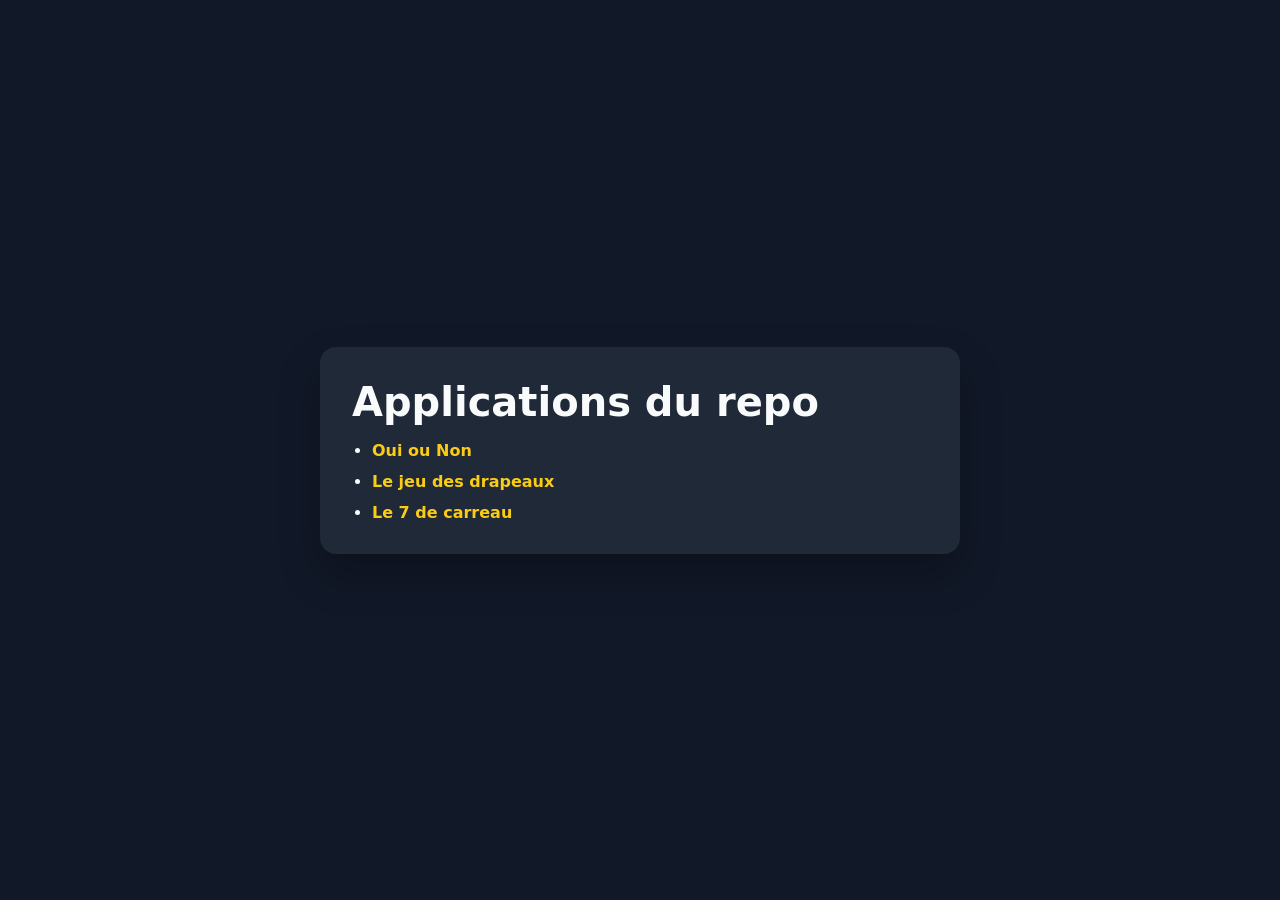
==== index.html @ b7d3fc49 "Ajoute le jeu du 7 de carreau (1 joueur contre 3 bots) Co-Authored-By: Claude Opus 5.5 <noreply@anth" ====
<!DOCTYPE html>
<html lang="fr">
  <head>
    <meta charset="utf-8" />
    <meta name="viewport" content="width=device-width, initial-scale=1, viewport-fit=cover" />
    <meta name="theme-color" content="#111827" />
    <meta name="apple-mobile-web-app-capable" content="yes" />
    <title>Applications du repo</title>
    <style>
      :root {
        color-scheme: dark;
        font-family: system-ui, -apple-system, BlinkMacSystemFont, "Segoe UI", sans-serif;
      }
      body {
        margin: 0;
        min-height: 100vh;
        min-height: 100dvh;
        box-sizing: border-box;
        padding: max(1rem, env(safe-area-inset-top)) 1rem max(1rem, env(safe-area-inset-bottom));
        display: grid;
        place-items: center;
        background: #111827;
        color: #f9fafb;
      }
      main {
        box-sizing: border-box;
        width: 100%;
        max-width: 640px;
        background: #1f2937;
        border-radius: 16px;
        padding: 2rem;
        box-shadow: 0 20px 40px rgba(0, 0, 0, 0.25);
      }
      h1 {
        margin: 0 0 1rem;
        font-size: clamp(1.8rem, 4vw, 2.5rem);
      }
      ul {
        margin: 0;
        padding-left: 1.25rem;
      }
      li + li {
        margin-top: 0.75rem;
      }
      a {
        color: #facc15;
        text-decoration: none;
        font-weight: 600;
      }
      a:hover {
        text-decoration: underline;
      }
    </style>
  </head>
  <body>
    <main>
      <h1>Applications du repo</h1>
      <ul>
        <li><a href="math/">Oui ou Non</a></li>
        <li><a href="drapeaux/">Le jeu des drapeaux</a></li>
        <li><a href="sept-de-carreau/">Le 7 de carreau</a></li>
      </ul>
    </main>
  </body>
</html>
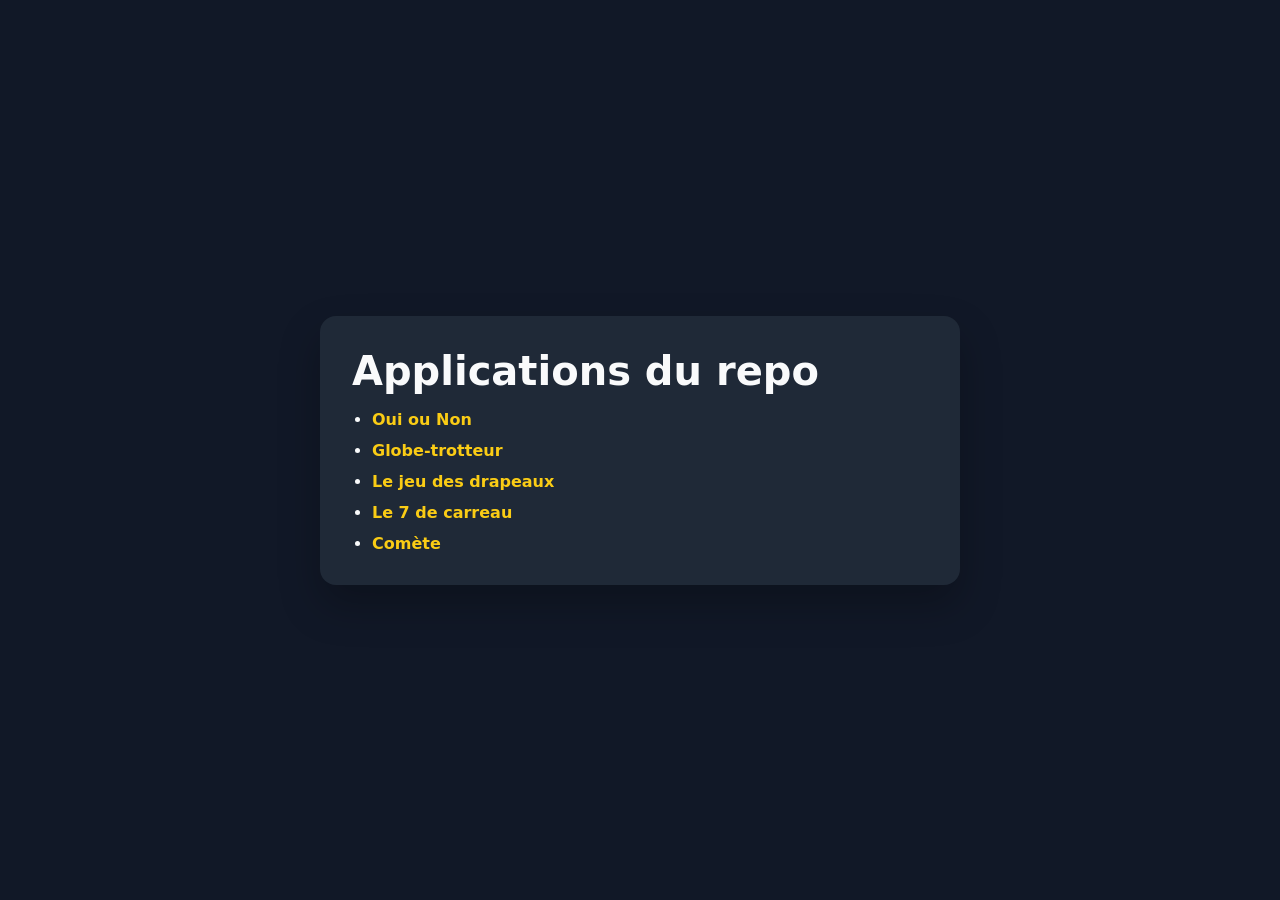
==== commit 8d563cf8: "Ajoute Comète : jeu de lance-pierre gravitationnel à niveaux générés Niveaux procéduraux validés par" ====
--- a/index.html
+++ b/index.html
@@ -57,8 +57,10 @@
       <h1>Applications du repo</h1>
       <ul>
         <li><a href="math/">Oui ou Non</a></li>
+        <li><a href="globe/">Globe-trotteur</a></li>
         <li><a href="drapeaux/">Le jeu des drapeaux</a></li>
         <li><a href="sept-de-carreau/">Le 7 de carreau</a></li>
+        <li><a href="comete/">Comète</a></li>
       </ul>
     </main>
   </body>
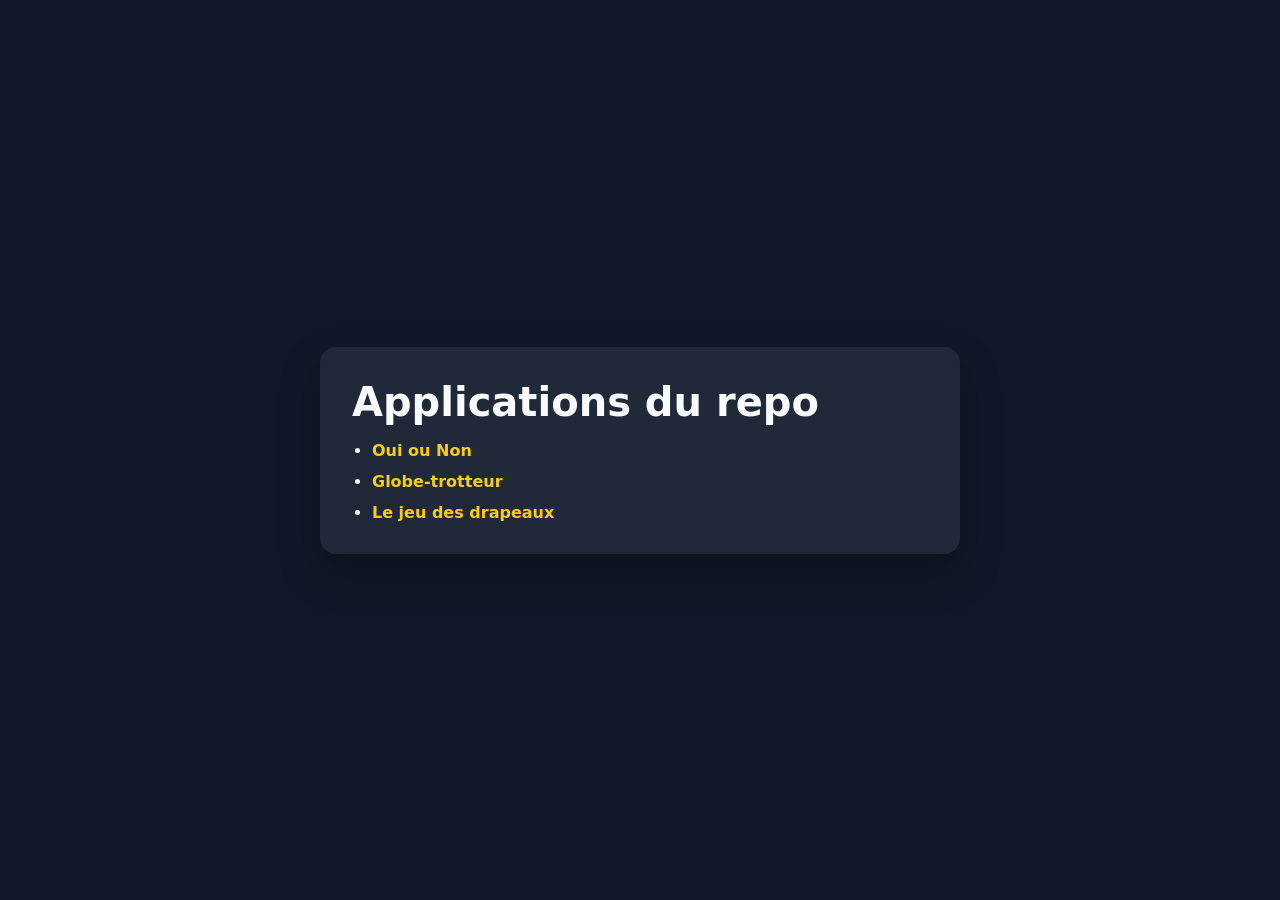
==== commit 77abada4: "Ajoute Globe-trotteur : jeu de géographie sur globe 3D Globe en projection orthographique dessiné su" ====
--- a/index.html
+++ b/index.html
@@ -59,8 +59,6 @@
         <li><a href="math/">Oui ou Non</a></li>
         <li><a href="globe/">Globe-trotteur</a></li>
         <li><a href="drapeaux/">Le jeu des drapeaux</a></li>
-        <li><a href="sept-de-carreau/">Le 7 de carreau</a></li>
-        <li><a href="comete/">Comète</a></li>
       </ul>
     </main>
   </body>
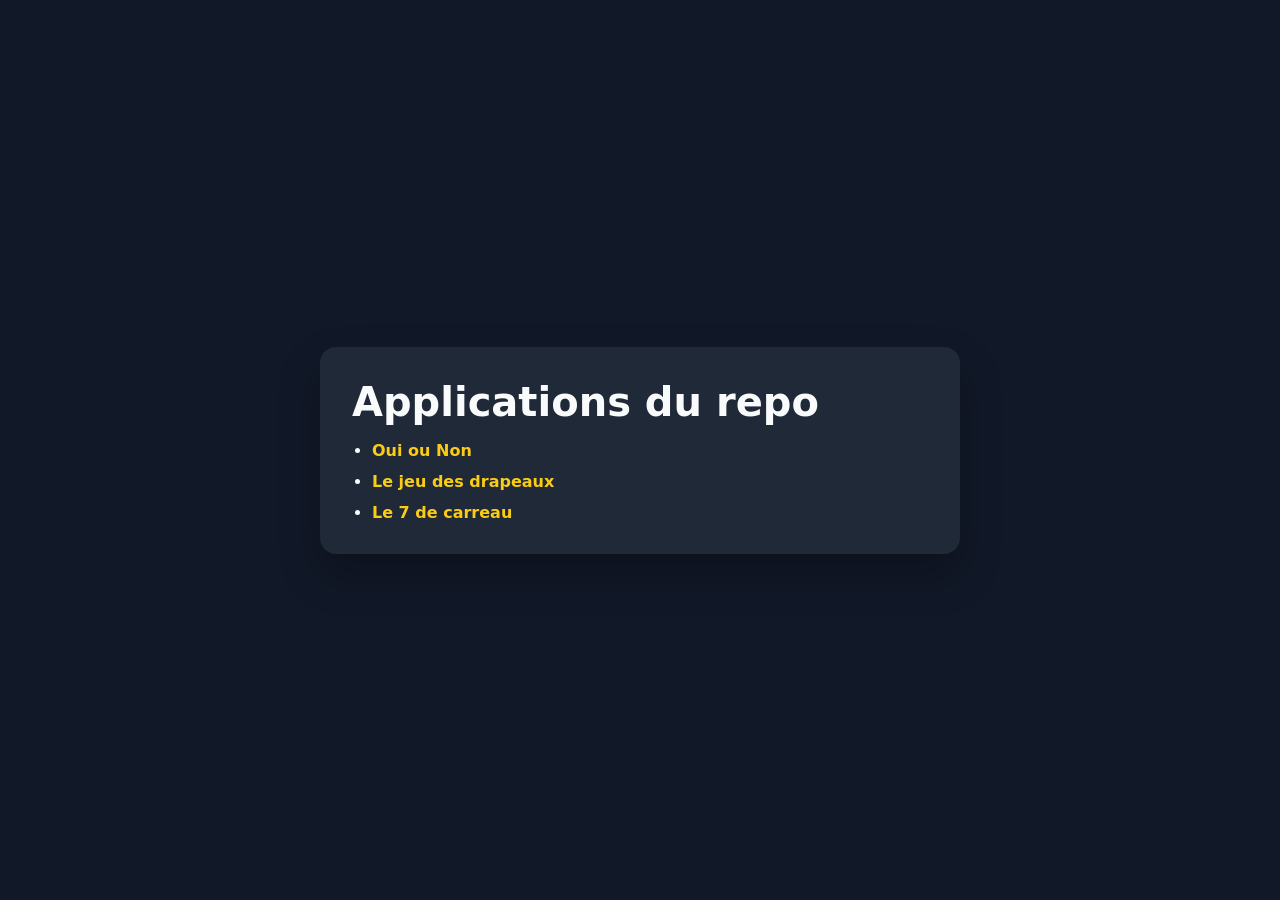
==== commit 9f5a5386: "Ajoute le jeu du 7 de carreau (#5)" ====
--- a/index.html
+++ b/index.html
@@ -57,8 +57,8 @@
       <h1>Applications du repo</h1>
       <ul>
         <li><a href="math/">Oui ou Non</a></li>
-        <li><a href="globe/">Globe-trotteur</a></li>
         <li><a href="drapeaux/">Le jeu des drapeaux</a></li>
+        <li><a href="sept-de-carreau/">Le 7 de carreau</a></li>
       </ul>
     </main>
   </body>
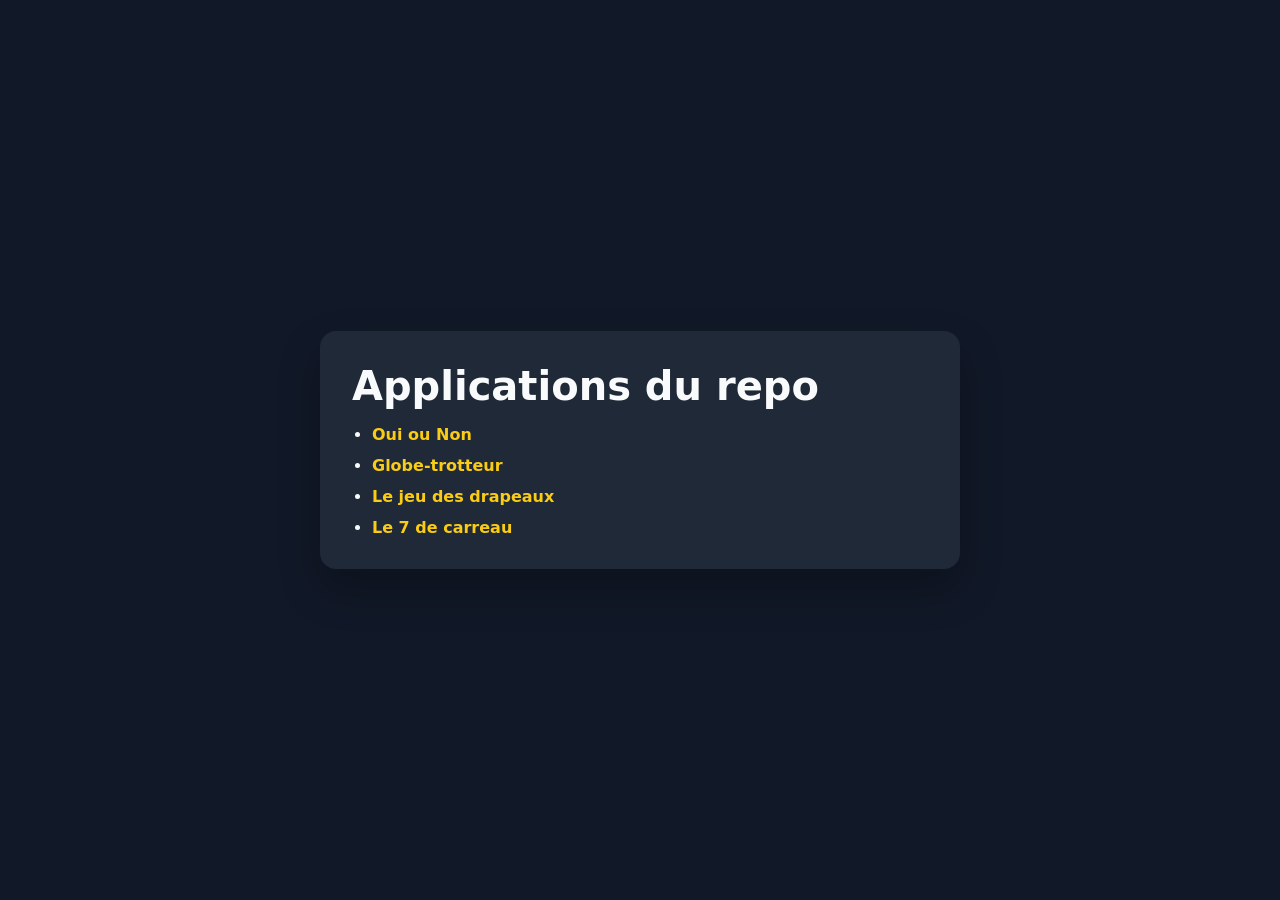
==== commit 5158d729: "Ajoute Globe-trotteur : jeu de géographie sur globe 3D (#7)" ====
--- a/index.html
+++ b/index.html
@@ -57,6 +57,7 @@
       <h1>Applications du repo</h1>
       <ul>
         <li><a href="math/">Oui ou Non</a></li>
+        <li><a href="globe/">Globe-trotteur</a></li>
         <li><a href="drapeaux/">Le jeu des drapeaux</a></li>
         <li><a href="sept-de-carreau/">Le 7 de carreau</a></li>
       </ul>
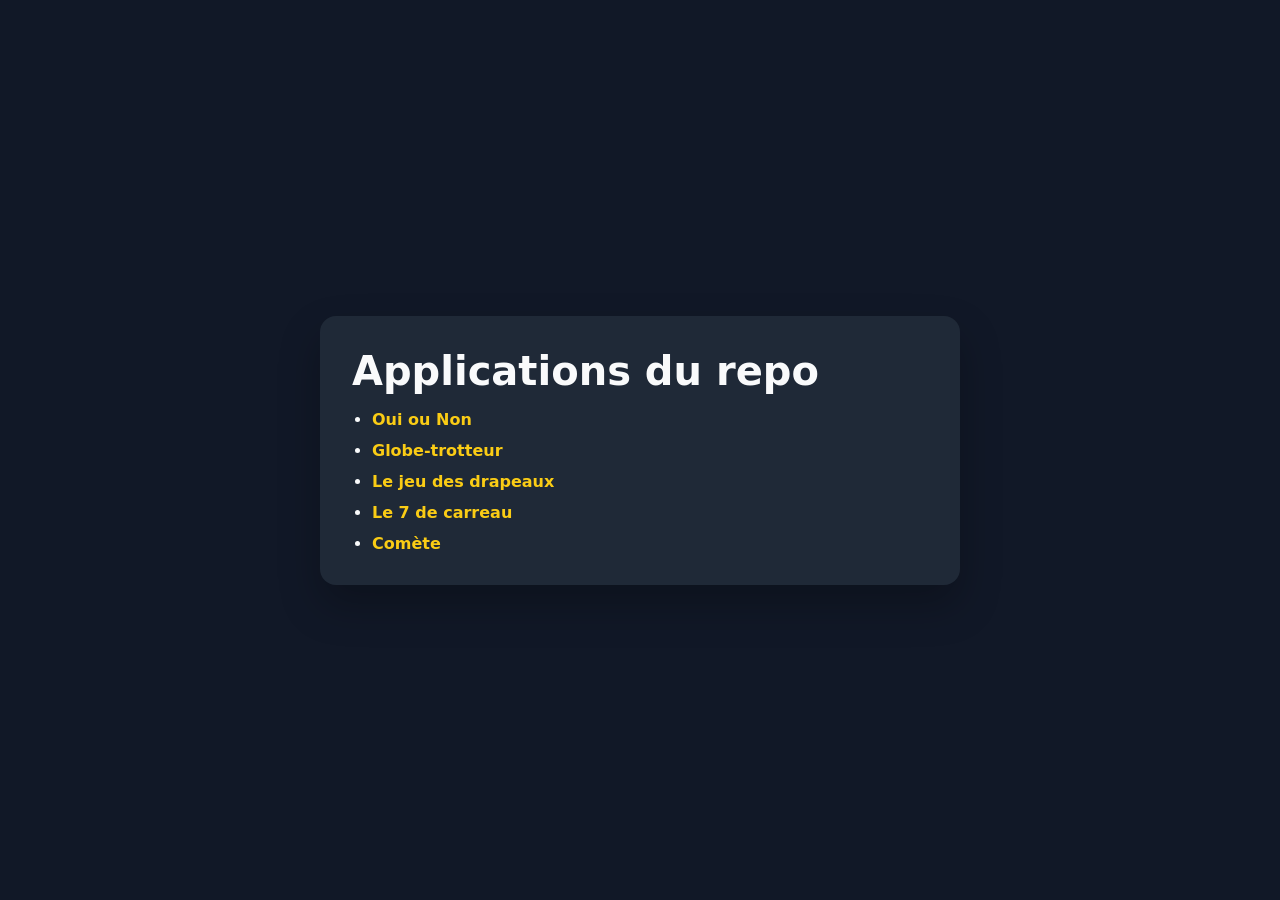
==== commit b3ac086b: "Ajoute Comète : jeu de lance-pierre gravitationnel à niveaux générés (#6)" ====
--- a/index.html
+++ b/index.html
@@ -60,6 +60,7 @@
         <li><a href="globe/">Globe-trotteur</a></li>
         <li><a href="drapeaux/">Le jeu des drapeaux</a></li>
         <li><a href="sept-de-carreau/">Le 7 de carreau</a></li>
+        <li><a href="comete/">Comète</a></li>
       </ul>
     </main>
   </body>
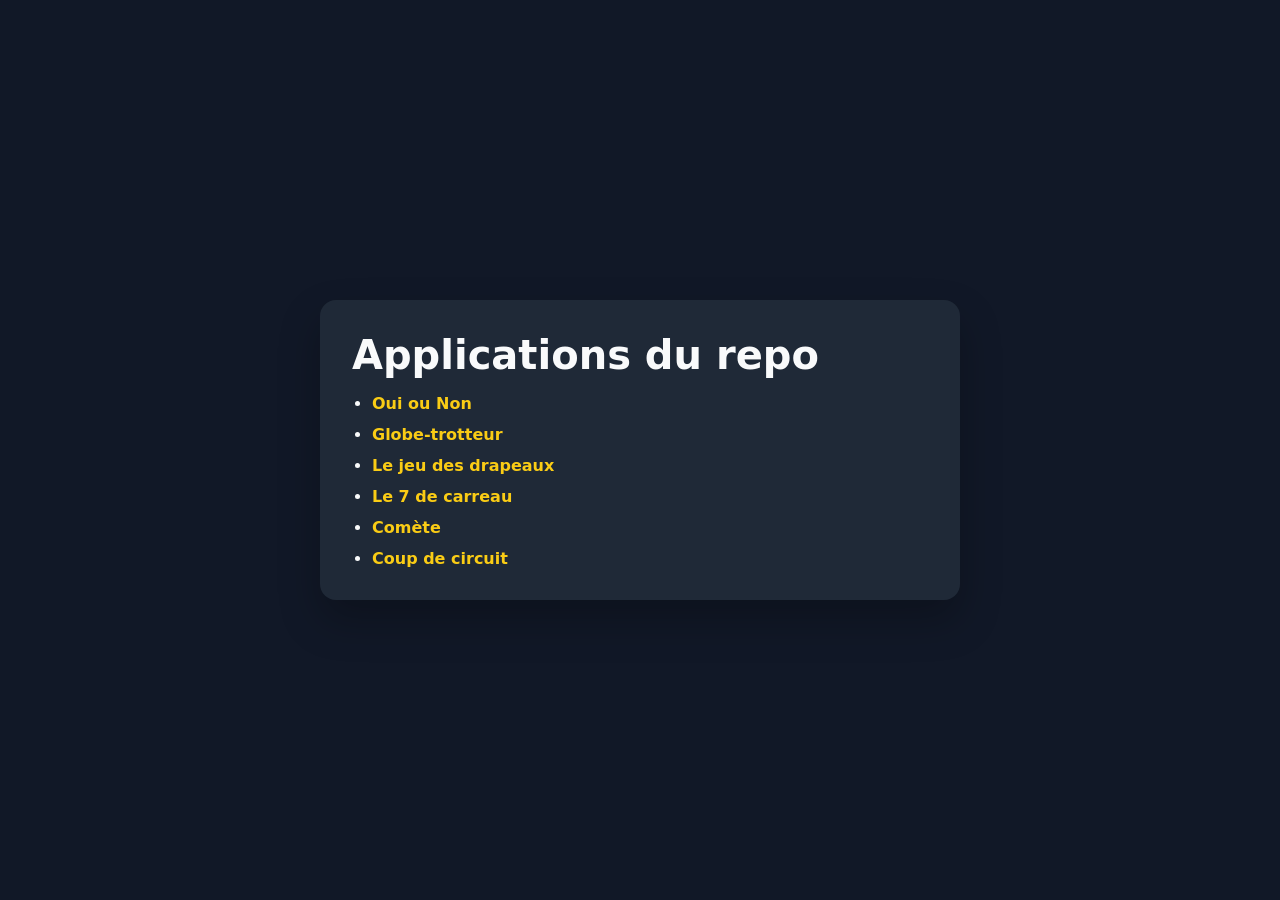
==== commit b0d00176: "Ajoute Coup de circuit : jeu de frappe au baseball Vue de derrière le marbre : on touche l'écran à l" ====
--- a/index.html
+++ b/index.html
@@ -61,6 +61,7 @@
         <li><a href="drapeaux/">Le jeu des drapeaux</a></li>
         <li><a href="sept-de-carreau/">Le 7 de carreau</a></li>
         <li><a href="comete/">Comète</a></li>
+        <li><a href="circuit/">Coup de circuit</a></li>
       </ul>
     </main>
   </body>
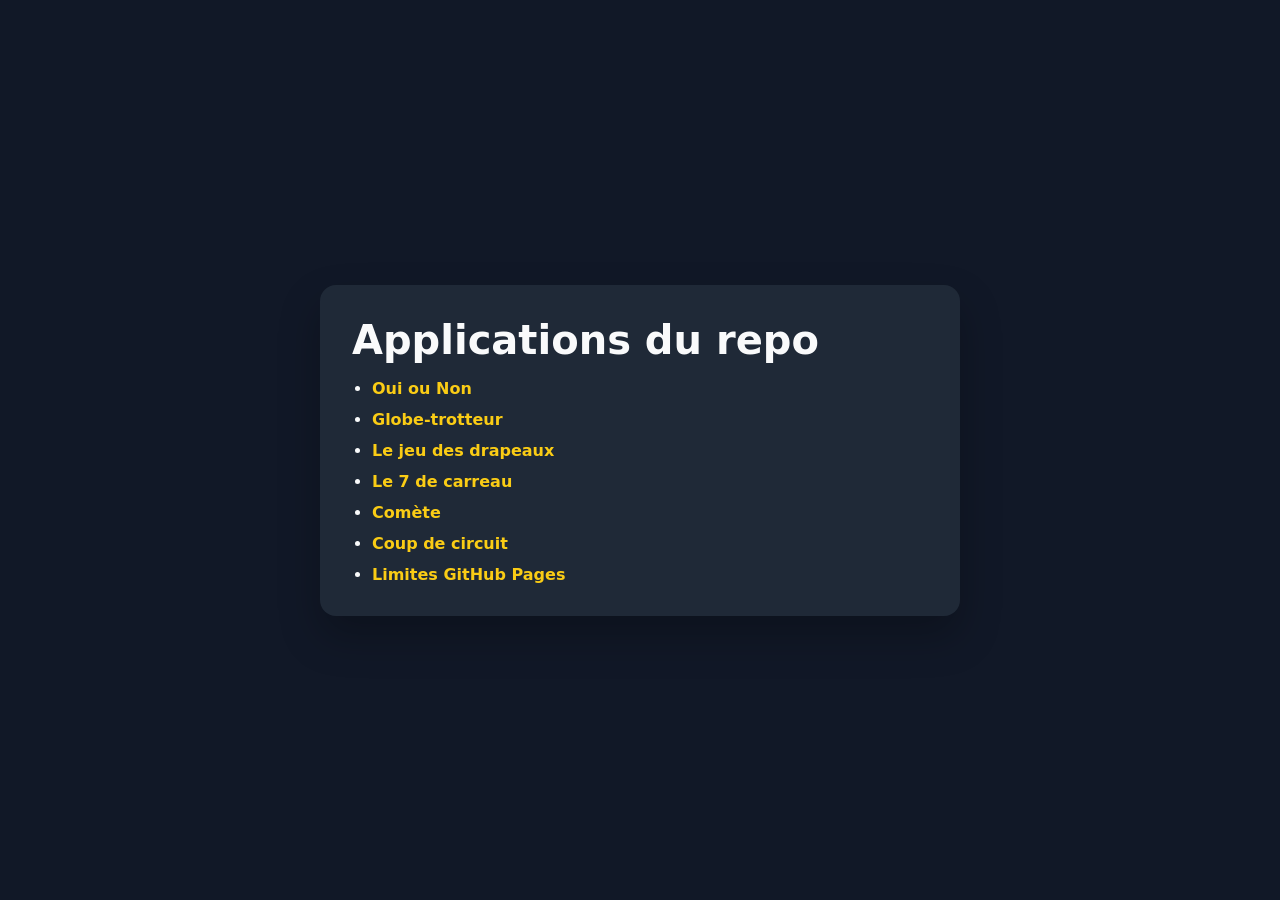
==== commit 1b0539e4: "Ajoute une page dashboard des limites GitHub Pages Co-Authored-By: Claude Opus 5.5 <noreply@anthropi" ====
--- a/index.html
+++ b/index.html
@@ -62,6 +62,7 @@
         <li><a href="sept-de-carreau/">Le 7 de carreau</a></li>
         <li><a href="comete/">Comète</a></li>
         <li><a href="circuit/">Coup de circuit</a></li>
+        <li><a href="dashboard/">Limites GitHub Pages</a></li>
       </ul>
     </main>
   </body>
